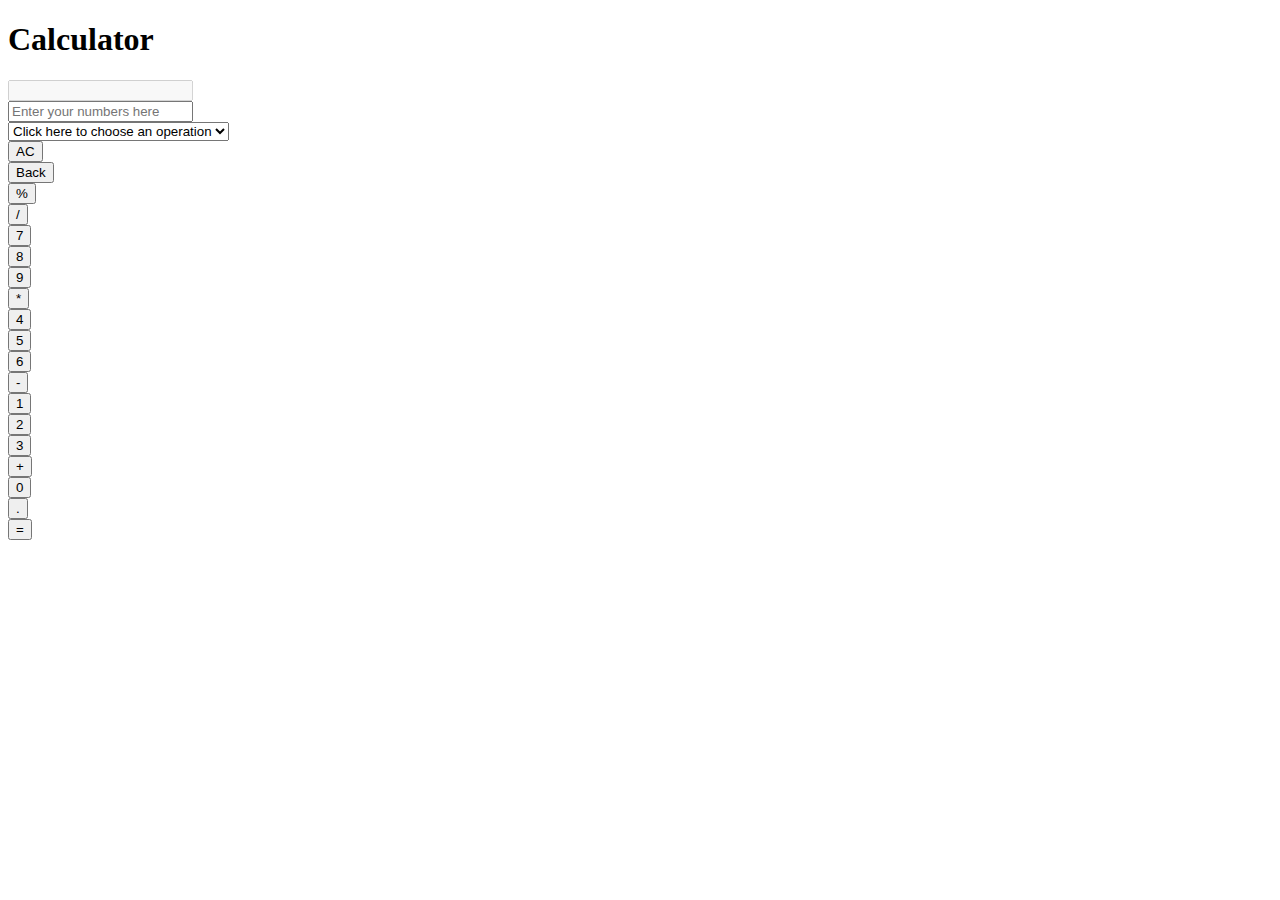
==== Calculator With GUI/index.html @ a996ac46 "The calculator is being made." ====
<!DOCTYPE html>
<html lang="en">

<head>
    <meta charset="UTF-8">
    <meta name="viewport" content="width=device-width, initial-scale=1.0">
    <title>GUI calculator</title>
    <!-- CSS only -->
    <link href="https://cdn.jsdelivr.net/npm/bootstrap@5.0.0-beta1/dist/css/bootstrap.min.css" rel="stylesheet"
        integrity="sha384-giJF6kkoqNQ00vy+HMDP7azOuL0xtbfIcaT9wjKHr8RbDVddVHyTfAAsrekwKmP1" crossorigin="anonymous">
    <link rel="stylesheet" href="/Asset/css/style.css">
</head>

<body>

    <div class="container mt-4">
        <h1 class="calcShow">Calculator</h1>
        <div class="row">

            <div class="col-12">

                <form>

                    <div class="form-group ml-3 mr-3">

                        <input  disabled="disabled" class="form-control output" type="text"  name="number1" id="displayColor">
                       

                        <div class="row inputs">

                            <div class="col padR">
                                <input class="form-control input" placeholder="Enter your numbers here" type="text"  name="number2" id="number1">
                            </div>
                            
                            <div class="col padL">
                            <select class="form-control operations">

                                <option value="" selected>Click here to choose an operation</option>
                                <option value="add">Addition</option>
                                <option value="sub">Subtraction</option>
                                <option value="multi">Multiplication</option>
                                <option value="divi">Division</option>
                            </div>
             
                            </select>  

                        </div>
                        

                        
        
                    </div>

                </form>

            </div>

    
        </div>
    </div>
    <div class="ml-3 mr-3 cal-buttons mt-4 marginBottom">

        <div class="row">

            <div class="col-3">
                <input type="submit" value="AC" id="action" class="btn btn-secondary btn-lg btn-block">
            </div>
            <div class="col-3">
                <input type="submit" value= "Back" id="action" class="btn btn-secondary btn-lg btn-block">
            </div>
            <div class="col-3">
                <input type="submit" value="%" id="oneOp" class="btn btn-secondary btn-lg btn-block">
            </div>
            <div class="col-3">
                <input type="submit" value="/" id="operation" class="btn btn-secondary btn-lg btn-block">
            </div>
            
        </div>

        <div class="row mt-3">

            <div class="col-3">
                <input type="submit" value="7" id="num" class="btn btn-secondary btn-lg btn-block">
            </div>
            <div class="col-3">
                <input type="submit" value="8" id="num" class="btn btn-secondary btn-lg btn-block">
            </div>
            <div class="col-3">
                <input type="submit" value="9" id="num" class="btn btn-secondary btn-lg btn-block">
            </div>
            <div class="col-3">
                <input type="submit" value="*" id="operation" class="btn btn-secondary btn-lg btn-block">
            </div>
            
        </div>

        <div class="row mt-3">

            <div class="col-3">
                <input type="submit" value="4" id="num" class="btn btn-secondary btn-lg btn-block">
            </div>
            <div class="col-3">
                <input type="submit" value="5" id="num" class="btn btn-secondary btn-lg btn-block">
            </div>
            <div class="col-3">
                <input type="submit" value="6" id="num" class="btn btn-secondary btn-lg btn-block">
            </div>
            <div class="col-3">
                <input type="submit" value="-" id="operation" class="btn btn-secondary btn-lg btn-block">
            </div>
            
        </div>

        <div class="row mt-3">

            <div class="col-3">
                <input type="submit" value="1" id="num" class="btn btn-secondary btn-lg btn-block">
            </div>
            <div class="col-3">
                <input type="submit" value="2" id="num" class="btn btn-secondary btn-lg btn-block">
            </div>
            <div class="col-3">
                <input type="submit" value="3" id="num" class="btn btn-secondary btn-lg btn-block">
            </div>
            <div class="col-3">
                <input type="submit" value="+" id="operation" class="btn btn-secondary btn-lg btn-block">
            </div>
            
        </div>

        <div class="row mt-3 mb-4">

            <div class="col-6">
                <input type="submit" value="0" id="num" class="btn btn-secondary btn-lg btn-block">
            </div>
            <div class="col-3">
                <input type="submit" value="." id="num" class="btn btn-secondary btn-lg btn-block">
            </div>
            <div class="col-3">
                <input type="submit" value="=" id="ans" class="btn btn-secondary btn-lg btn-block">
            </div>
            
        </div>

        
    </div>

    <!-- JavaScript Bundle with Popper -->
    <script src="https://cdn.jsdelivr.net/npm/bootstrap@5.0.0-beta1/dist/js/bootstrap.bundle.min.js"
        integrity="sha384-ygbV9kiqUc6oa4msXn9868pTtWMgiQaeYH7/t7LECLbyPA2x65Kgf80OJFdroafW"
        crossorigin="anonymous"></script>
    <script src="/Asset/js/app.js"></script>
</body>

</html>
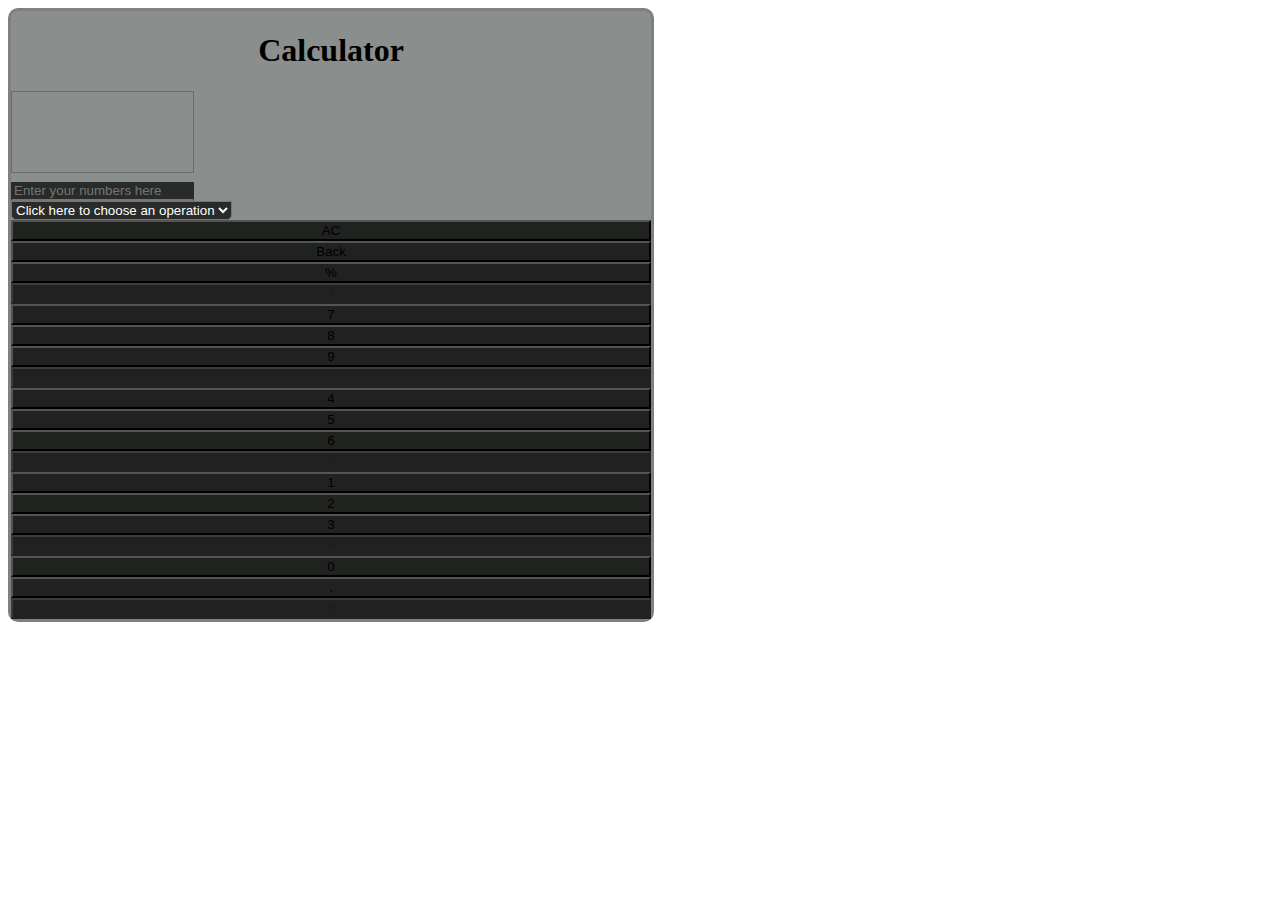
==== commit 03bf670a: "Calculator finished" ====
--- a/Calculator With GUI/index.html
+++ b/Calculator With GUI/index.html
@@ -8,7 +8,7 @@
     <!-- CSS only -->
     <link href="https://cdn.jsdelivr.net/npm/bootstrap@5.0.0-beta1/dist/css/bootstrap.min.css" rel="stylesheet"
         integrity="sha384-giJF6kkoqNQ00vy+HMDP7azOuL0xtbfIcaT9wjKHr8RbDVddVHyTfAAsrekwKmP1" crossorigin="anonymous">
-    <link rel="stylesheet" href="/Asset/css/style.css">
+    <link rel="stylesheet" href="./Asset/css/style.css">
 </head>
 
 <body>
@@ -149,7 +149,7 @@
     <script src="https://cdn.jsdelivr.net/npm/bootstrap@5.0.0-beta1/dist/js/bootstrap.bundle.min.js"
         integrity="sha384-ygbV9kiqUc6oa4msXn9868pTtWMgiQaeYH7/t7LECLbyPA2x65Kgf80OJFdroafW"
         crossorigin="anonymous"></script>
-    <script src="/Asset/js/app.js"></script>
+    <script src="./Asset/js/app.js"></script>
 </body>
 
-</html>+</html>
--- a/Calculator With GUI/Asset/css/style.css
+++ b/Calculator With GUI/Asset/css/style.css
@@ -0,0 +1,61 @@
+.container{
+    background-color: rgba(58, 65, 62, 0.596);
+    width: 40rem;
+}
+.calcShow{
+    text-align: center;
+}
+#displayColor{
+    border-top: 1px rgba(79, 88, 84, 0.596) solid;
+    border-left: 1px  rgba(79, 88, 84, 0.596) solid;
+    border-right: 1px  rgba(79, 88, 84, 0.596) solid;
+    border-bottom:1px rgba(79, 88, 84, 0.596) solid;
+    background-color:  rgba(58, 65, 62, 0);
+    color: white;
+    text-align: right;
+    padding-bottom: 4rem;
+    margin-bottom: 0.5rem;
+}
+
+.input{
+
+    border-top: none;
+    border-left: 1px #282B29 solid;
+    border-right: 1px #282B29 solid;
+    border-top-left-radius: 0px;
+    border-top-right-radius: 0px;
+    border-bottom-left-radius: 0px;
+    border-bottom-right-radius: 0px;
+    background-color: #282B29;
+    color: white;
+}
+
+.operations{
+    border-top-left-radius: 0px;
+    border-top-right-radius: 0px;
+    border-bottom-left-radius: 5px;
+    border-bottom-right-radius: 5px;
+    background-color: #282B29;
+    color: white;
+}
+.container {
+    border: 3px gray solid;
+    border-bottom-left-radius: 10px;
+    border-bottom-right-radius: 10px;
+    border-top-right-radius: 10px;
+    border-top-left-radius: 10px;
+}
+
+.padL{
+    padding-left: 0;
+}
+.padR{
+    padding-right: 0;
+}
+.btn{
+    background-color: 	#202220;
+}
+.btn-block {
+    display: block;
+    width: 100%;
+}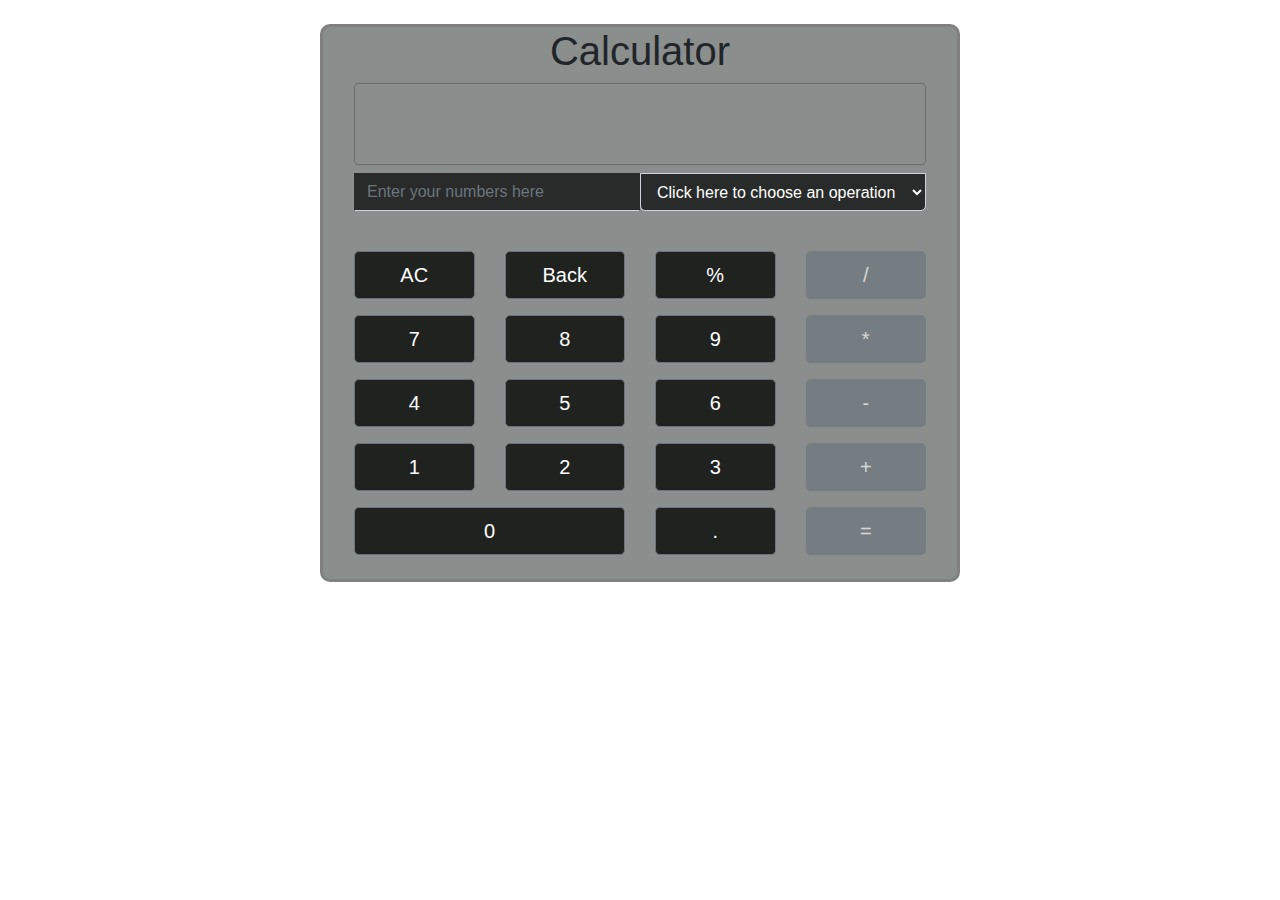
==== commit 771ac2f0: "The Task Manager is complete" ====
--- a/Calculator With GUI/index.html
+++ b/Calculator With GUI/index.html
@@ -6,6 +6,7 @@
     <meta name="viewport" content="width=device-width, initial-scale=1.0">
     <title>GUI calculator</title>
     <!-- CSS only -->
+    <link rel="stylesheet" href="./Asset/css/bootstrap.min.css">
     <link href="https://cdn.jsdelivr.net/npm/bootstrap@5.0.0-beta1/dist/css/bootstrap.min.css" rel="stylesheet"
         integrity="sha384-giJF6kkoqNQ00vy+HMDP7azOuL0xtbfIcaT9wjKHr8RbDVddVHyTfAAsrekwKmP1" crossorigin="anonymous">
     <link rel="stylesheet" href="./Asset/css/style.css">
@@ -23,9 +24,8 @@
 
                     <div class="form-group ml-3 mr-3">
 
-                        <input  disabled="disabled" class="form-control output" type="text"  name="number1" id="displayColor">
+                        <input  disabled="disabled" class="form-control output d" type="text"  name="number1" id="displayColor">
                        
-
                         <div class="row inputs">
 
                             <div class="col padR">
--- a/Calculator With GUI/Asset/css/style.css
+++ b/Calculator With GUI/Asset/css/style.css
@@ -15,6 +15,11 @@
     text-align: right;
     padding-bottom: 4rem;
     margin-bottom: 0.5rem;
+}
+
+.d{
+    font-size:x-large;
+    padding-top: 1rem;
 }
 
 .input{
